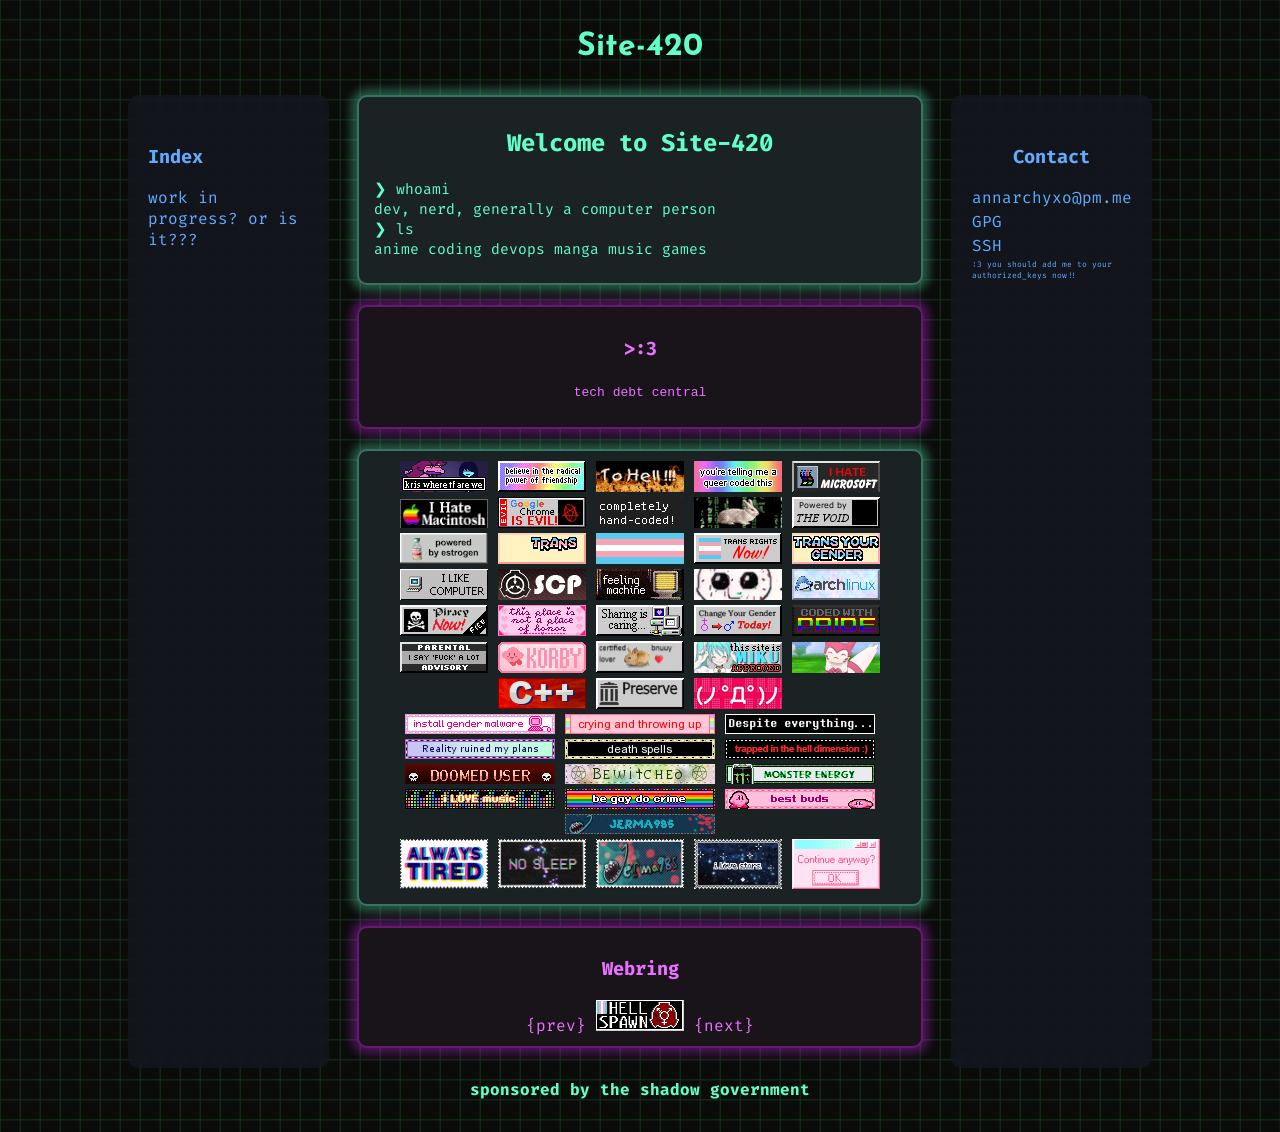
==== index.html @ 6fd1b64e "epically" ====
<!DOCTYPE html>
<html lang="en">

<head>
    <meta charset="UTF-8">
    <meta name="viewport" content="width=device-width, initial-scale=1.0">
    <title>Site-420</title>
    <link href="https://fonts.googleapis.com/css2?family=Fira+Code&display=swap" rel="stylesheet">
    <link rel="stylesheet" href="./assets/css/styles.css">
</head>

<body>
    <div class="container">
        <div class="top-bar">
            <h1>Site-420</h1>
        </div>
        <div class="content-wrapper">
            <div class="sidebar left-sidebar">
                <div class="container-sidebar">
                    <div class="container-navigation">
                        <h3>Index</h3>
                        <p>work in progress? or is it???</p>
                    </div>
                </div>
            </div>
            <div class="main-content">
                <div class="container-primary">
                    <h2>Welcome to Site-420</h2>
                    <div class="main-info">
                        <p>
                            ❯ whoami <br>
                            dev, nerd, generally a computer person <br>
                            ❯ ls <br>
                            anime coding devops manga music games
                        </p>
                    </div>
                </div>
                <div class="container-secondary">
                    <h3>>:3</h3>
                    <p><code>tech debt central</code></p>
                </div>
                <div class="container-primary">
                    <div>
                        <img src="./assets/img/susie.png" style="width: 88px" loading="lazy">
                        <img src="./assets/img/friend.png" style="width: 88px" loading="lazy">
                        <img src="./assets/img/tohell.png" style="width: 88px" loading="lazy">
                        <img src="./assets/img/queercode.png" style="width: 88px" loading="lazy">
                        <img src="./assets/img/hatewindowsbutton.jpg" style="width: 88px" loading="lazy">
                        <img src="./assets/img/hateapplebutton.jpg" style="width: 88px" loading="lazy">
                        <img src="./assets/img/evilchrome.gif" style="width: 88px" loading="lazy">
                        <img src="./assets/img/handcoded.gif" style="width: 88" loading="lazy">
                        <img src="./assets/img/bnnuycode.gif" style="width: 88" loading="lazy">
                        <img src="./assets/img/poweredbythevoid.png" style="width: 88" loading="lazy">
                        <img src="./assets/img/estropower.gif" style="width: 88" loading="lazy">
                        <img src="./assets/img/transbounce.gif" style="width: 88" loading="lazy">
                        <img src="./assets/img/transgengar.png" style="width: 88" loading="lazy">
                        <img src="./assets/img/transrights.png" style="width: 88" loading="lazy">
                        <img src="./assets/img/transssyourrrgenderrrr.gif" style="width: 88" loading="lazy">
                        <img src="./assets/img/ilikecomputer.png" style="width: 88" loading="lazy">
                        <img src="./assets/img/scp.gif" style="width: 88" loading="lazy">
                        <img src="./assets/img/feelingmachine.gif" style="width: 88" loading="lazy">
                        <img src="./assets/img/yippee.gif" style="width: 88" loading="lazy">
                        <img src="./assets/img/archlinux.gif" style="width: 88" loading="lazy">
                        <img src="./assets/img/a111.gif" style="width: 88" loading="lazy">
                        <img src="./assets/img/placeofhonor.gif" style="width: 88" loading="lazy">
                        <img src="./assets/img/seedthytorrents.gif" style="width: 88" loading="lazy">
                        <img src="./assets/img/changegender.gif" style="width: 88" loading="lazy">
                        <img src="./assets/img/codedwithpride.gif" style="width: 88" loading="lazy">
                        <img src="./assets/img/parentaladvisory.png" style="width: 88" loading="lazy">
                        <img src="./assets/img/korby.gif" style="width: 88" loading="lazy">
                        <img src="./assets/img/bnuylover.webp" style="width: 88" loading="lazy">
                        <img src="./assets/img/mikuapproved.png" style="width: 88" loading="lazy">
                        <img src="./assets/img/kyaah.gif" style="width: 88" loading="lazy">
                        <img src="./assets/img/powered-cpp.gif" style="width: 88" loading="lazy">
                        <img src="./assets/img/preserve.gif" style="width: 88" loading="lazy">
                        <img src="./assets/img/wow_wow.gif" style="width: 88" loading="lazy">
                    </div>
                    <div>
                        <img src="./assets/img/gender.gif" style="width: 150px" loading="lazy">
                        <img src="./assets/img/cryingthrowingup.gif" style="width: 150px" loading="lazy">
                        <img src="./assets/img/despiteeverything.gif" style="width: 150px" loading="lazy">
                        <img src="./assets/img/reality.gif" style="width: 150px" loading="lazy">
                        <img src="./assets/img/death_spells.gif" style="width: 150px" loading="lazy">
                        <img src="./assets/img/hell_dimension.gif" style="width: 150px" loading="lazy">
                        <img src="./assets/img/doom.gif" style="width: 150px" loading="lazy">
                        <img src="./assets/img/bewitched.gif" style="width: 150px" loading="lazy">
                        <img src="./assets/img/monster.gif" style="width: 150px" loading="lazy">
                        <img src="./assets/img/ilovethemusic.gif" style="width: 88" loading="lazy">
                        <img src="./assets/img/be_gay_do_crime.gif" style="width: 88" loading="lazy">
                        <img src="./assets/img/0146-kirbydance.gif" style="width: 88" loading="lazy">
                        <img src="./assets/img/jerma.gif" style="width: 88" loading="lazy">
                    </div>
                    <div>
                        <img src="./assets/img/always_tired.gif" style="width: 88px" loading="lazy">
                        <img src="./assets/img/nosleep.gif" style="width: 88px" loading="lazy">
                        <img src="./assets/img/jerm.png" style="width: 88px" loading="lazy">
                        <img src="./assets/img/stars.gif" style="width: 88px" loading="lazy">
                        <img src="./assets/img/continue_anyway_by_kicked_in_teeth-dbvqsb1.png" style="width: 88px"
                            loading="lazy">
                    </div>
                </div>
                <div class="container-secondary">
                    <h3>Webring</h3>

                    <a href="https://anarchywebring.netlify.app/annarchy/previous" target="_blank"
                        rel="noopener noreferrer" class="purple-link">{prev}
                    </a>
                    <a href="https://anarchywebring.netlify.app" target="_blank" rel="noopener noreferrer"
                        class="purple-link"><img src="./assets/img/hellspawn.png" style="width: 88" loading="lazy">
                    </a>
                    <a href="https://anarchywebring.netlify.app/annarchy/next" target="_blank" rel="noopener noreferrer"
                        class="purple-link">{next}
                    </a>
                </div>
            </div>
            <div class="sidebar right-sidebar">
                <div class="container-sidebar">
                    <div class="container-contact">
                        <h3>Contact</h3>
                        <ul class="contact-list">
                            <li>annarchyxo@pm.me</li>
                            <li><a href="./assets/based/gpg_pub.txt" download="gpg.txt" class="blue-link">GPG</a></li>
                            <li><a href="./assets/based/ssh_pub.txt" download="ssh.txt" class="blue-link">SSH</a>
                            </li>
                            <li class="smol">:3 you should add me to your authorized_keys now!!</li>
                        </ul>
                    </div>
                </div>
            </div>
        </div>
        <div class="bottom-bar">
            <h4>sponsored by the shadow government</h4>
        </div>
    </div>
</body>

</html>
---- assets/css/styles.css ----
@import url("https://fonts.googleapis.com/css2?family=Josefin+Sans:wght@700&display=swap");
@import url("https://fonts.googleapis.com/css2?family=Roboto&display=swap");

:root {
	--primary: #63ffc9;
	--secondary: #ea71ff;
	--background: #0d0d0d;
	--sidebar-bg: rgba(26, 26, 44, 0.5);
	--sidebar-text-color: #63aaff;
	--sidebar-color: #63aaff;
	--sidebar-border: #63aaff;
	--sidebar-container-bg: #63aaff;
	--container-bg: #1b2223;
	--container-secondary-bg: #19131a;
	--container-border: #63ffc960;
	--container-secondary-border: #de27ff60;
	--container-shadow: #63ffc950;
	--container-secondary-shadow: #de27ff50;
	--text-color: #63ffc9;
	--text-secondary-color: #ea71ff;
	--sidebar-card-bg: #1a1a2a;
	--sidebar-card-border: #444466;
	--sidebar-card-shadow: #333355;
	--sidebar-card-text: #1a1a2a;
	--sidebar-card-header-bg: #0b3d50;
	--sidebar-card-header-text: #dae2df;
	--code-block-bg: #1a1a2a;
	--code-block-border: #0d0d2a;
}

h1 {
	font-family: "Josefin Sans", "Nanum Gothic", Arial, sans-serif;
}

body {
	font-family: "Fira Code", monospace;
	background-color: var(--background);
	color: var(--text-color);
	display: flex;
	justify-content: center;
	align-items: center;
	height: 100vh;
	margin: 0;
	background-image: url("data:image/svg+xml,%3Csvg xmlns='http://www.w3.org/2000/svg' height='100%25' width='100%25'%3E%3Cdefs%3E%3Cpattern id='doodad' width='20' height='20' viewBox='0 0 40 40' patternUnits='userSpaceOnUse' patternTransform='rotate(90)'%3E%3Crect width='100%25' height='100%25' fill='rgba(9, 11, 9,0.8)'/%3E%3Cpath d='M0 40h-10v-60h60L40 0L39 1h-38v38z' fill='rgba(26, 32, 44,1)'/%3E%3Cpath d='M40 0v10h60v60L0 40L1 39h38v-38z' fill='rgba(26, 97, 26,0.69)'/%3E%3Cpath d='M40 0v10h60v60L0 40L0 40h40v-40z' fill='rgba(26, 32, 44,1)'/%3E%3Cpath d='M0 40h-10v-60h60L40 0L40 0h-40v40z' fill='rgba(26, 97, 26,0.69)'/%3E%3C/pattern%3E%3C/defs%3E%3Crect fill='url(%23doodad)' height='200%25' width='200%25'/%3E%3C/svg%3E ");
	background-size: 2000% 2000%;
	animation: moveBackground 1900s linear infinite;
}

@keyframes moveBackground {
	0% {
		background-position: 0 0;
	}
	100% {
		background-position: 100% 100%;
	}
}

.container {
	display: flex;
	flex-direction: column;
	width: 100%;
	height: 100%;
}

.top-bar,
.bottom-bar {
	color: var(--primary);
	text-align: center;
	padding: 10px;
}

.content-wrapper {
	display: flex;
	flex: 1;
	align-items: flex-start;
	justify-content: center;
	gap: 40px;
	padding: 0 10%;
}

.contact-list {
	list-style-type: none;
	text-align: left;
	display: flex;
	flex-direction: column;
	align-items: left;
	padding: 0px;
	margin: 0px;
	width: min-content;
	font-size: 12pt;
}

.contact-list li {
	width: auto;
	margin-bottom: 3px;
}

.sidebar {
	flex: 1;
	display: flex;
	flex-direction: column;
	justify-content: flex-start;
	align-items: center;
	padding: 10px;
	background-color: var(--sidebar-bg);
	backdrop-filter: blur(6px);
	border-radius: 10px;
	height: 100%;
}

.main-info {
	font-size: 11pt;
	text-align: left;
	margin: 5px;
}

.main-content {
	flex: 3;
	display: flex;
	flex-direction: column;
	align-items: center;
	justify-content: flex-start;
	min-width: 400px;
	max-width: 550px;
	gap: 20px;
	width: 75%;
}

.container-main {
	margin: 15px auto;
}

.container-navigation {
	text-align: left;
}

.container-primary,
.container-secondary {
	background-color: var(--container-bg);
	border: 2px solid var(--container-border);
	padding: 10px 10px;
	width: 100%;
	border-radius: 10px;
	box-shadow: 0 0 10px 6px var(--container-shadow);
	max-width: 800px;
	text-align: center;
}
.container-sidebar {
	padding: 10px 10px;
	margin: 10px auto;
	border-radius: 10px;
	min-width: 100px;
	max-width: 200px;
	text-align: center;
}
.badge-container {
	display: flex;
	flex-wrap: wrap;
	justify-content: center;
}
.badge-container > * {
	display: flex;
	flex-wrap: wrap;
	justify-content: center;
}
.sidebar {
	max-width: 200px;
}

.container-secondary {
	background-color: var(--container-secondary-bg);
	border: 2px solid var(--container-secondary-border);
	box-shadow: 0 0 10px 6px var(--container-secondary-shadow);
}

.container-secondary > * {
	color: var(--text-secondary-color);
}

.sidebar .container-sidebar {
	/* background-color: var(--sidebar-card-bg);
    border: 2px solid var(--sidebar-card-border);
    box-shadow: 0 0 20px 6px var(--sidebar-card-shadow); */
	/* color: var(--sidebar-card-text); */
	margin-left: auto;
	margin-right: auto;
}

/* .sidebar .container-sidebar > * { */
/* color: var(--sidebar-card-header-text);
    padding: 10px;
    border-radius: 10px 10px 0 0; */
/* } */

.smol {
	font-size: 6pt;
}
h1 {
	color: var(--primary);
}

h2 {
	color: var(--primary);
}

.color-dark {
	background-color: var(--code-block-bg);
}

.code-block {
	background-color: var(--sidebar-card-bg);
	border: 2px solid var(--sidebar-card-border);
}

.code-key {
	font-size: 5pt;
	line-height: 1em;
	display: inline-block;
}

.code-art {
	font-size: 10pt;
	line-height: 1em;
	display: inline-block;
}

.container-contact {
	display: flex;
	flex-direction: column;
	align-items: center;
}

.container-contact > * {
	color: var(--sidebar-text-color);
}
.container-sidebar > * {
	color: var(--sidebar-text-color);
}

.blue-link {
	color: var(--sidebar-text-color);
	text-decoration: none;
}

.blue-link:hover {
	text-decoration: underline;
}

.purple-link {
	color: var(--secondary);
	text-decoration: none;
}

.purple-link:hover {
	text-decoration: underline;
}

@media (min-width: 768px) {
	.content-wrapper {
		display: flex;
		flex: 1;
		align-items: flex-start;
		padding: 0 3%;
	}

	.main-content {
		flex: 3;
		width: 80%;
	}

	.sidebar {
		flex: 1;
		align-items: flex-start;
	}
}

@media (min-width: 1024px) {
	.container-sidebar {
		min-width: 150px;
		max-width: 200px;
	}
	.content-wrapper {
		padding: 0 10%;
	}
}
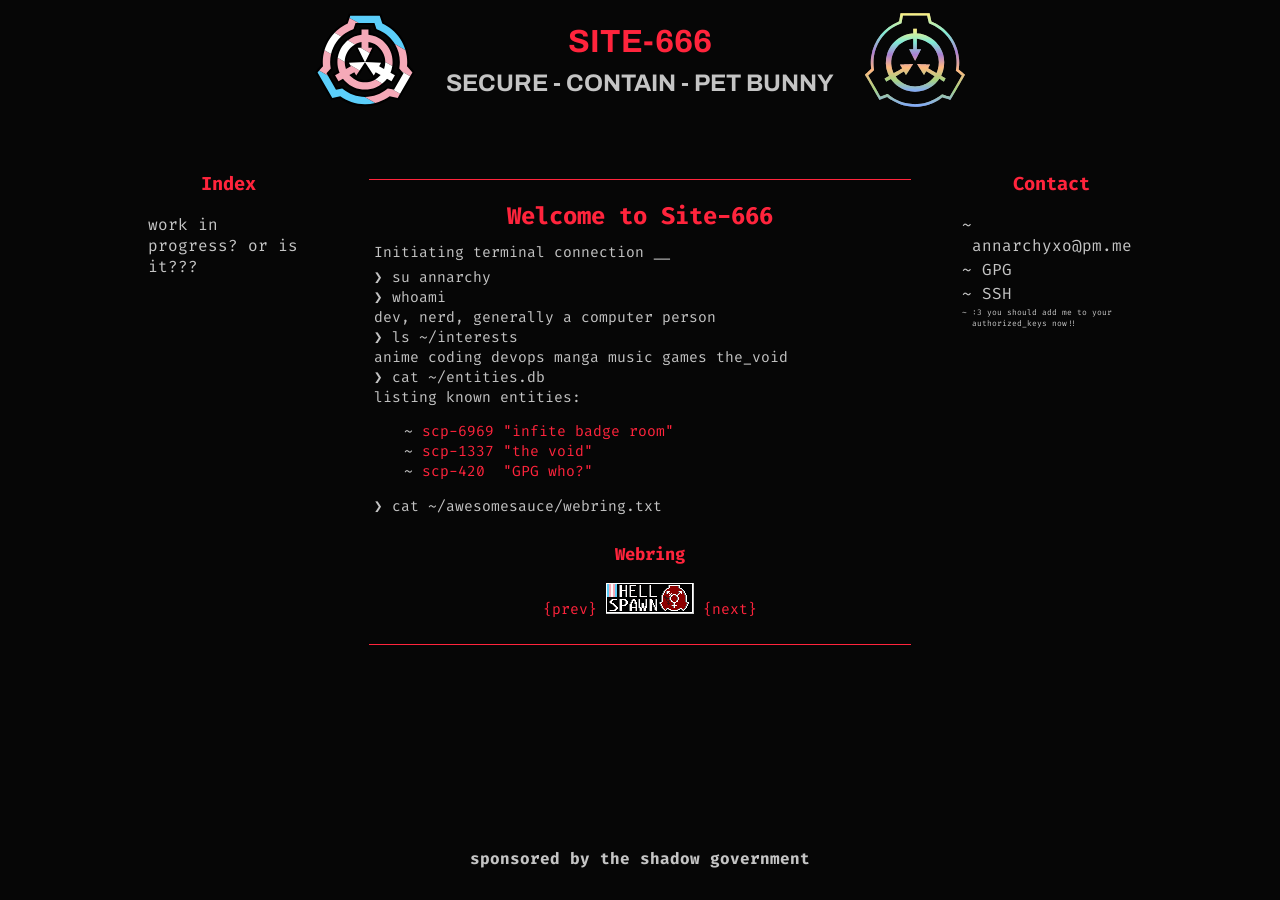
==== commit a866f37f: "yeag" ====
--- a/index.html
+++ b/index.html
@@ -4,7 +4,7 @@
 <head>
     <meta charset="UTF-8">
     <meta name="viewport" content="width=device-width, initial-scale=1.0">
-    <title>Site-420</title>
+    <title>Site-666</title>
     <link href="https://fonts.googleapis.com/css2?family=Fira+Code&display=swap" rel="stylesheet">
     <link rel="stylesheet" href="./assets/css/styles.css">
 </head>
@@ -12,7 +12,13 @@
 <body>
     <div class="container">
         <div class="top-bar">
-            <h1>Site-420</h1>
+            <img src="./assets/img/tg_logo_blk.svg" class="foundation-logo" loading="lazy">
+
+            <div class="foundation-intro">
+                <h1>Site-666</h1>
+                <h2>SECURE - CONTAIN - PET BUNNY</h2>
+            </div>
+            <img src="./assets/img/rainbow_logo.svg" class="foundation-logo" loading="lazy">
         </div>
         <div class="content-wrapper">
             <div class="sidebar left-sidebar">
@@ -24,93 +30,50 @@
                 </div>
             </div>
             <div class="main-content">
+                <hr>
                 <div class="container-primary">
-                    <h2>Welcome to Site-420</h2>
+                    <hr>
+                    <h2>Welcome to Site-666
+                    </h2>
                     <div class="main-info">
+                        <div class="intro">
+                            <p>Initiating terminal connection</p>
+                            <p class="blink">&nbsp__</p>
+                        </div>
                         <p>
+                            ❯ su annarchy <br>
                             ❯ whoami <br>
                             dev, nerd, generally a computer person <br>
-                            ❯ ls <br>
-                            anime coding devops manga music games
+                            ❯ ls ~/interests<br>
+                            anime coding devops manga music games the_void <br>
+                            ❯ cat ~/entities.db<br>
+                            listing known entities: <br>
+                        <ul>
+                            <li><a href="./sites/6969.html" rel="noopener noreferrer" class="colored-link">scp-6969
+                                    "infite badge room"</a></li>
+                            <li><a href="./sites/1337.html" rel="noopener noreferrer" class="colored-link">scp-1337 "the
+                                    void"</a></li>
+                            <li><a href="./sites/420.html" rel="noopener noreferrer" class="colored-link">scp-420
+                                    &nbsp"GPG who?"</a></li>
+                        </ul>
+                        ❯ cat ~/awesomesauce/webring.txt <br>
+                        <div class="container-secondary">
+                            <h3>Webring</h3>
+
+                            <a href="https://anarchywebring.netlify.app/annarchy/previous" target="_blank"
+                                rel="noopener noreferrer" class="colored-link">{prev}
+                            </a>
+                            <a href="https://anarchywebring.netlify.app" target="_blank" rel="noopener noreferrer"
+                                class="colored-link"><img src="./assets/img/hellspawn.png" style="width: 88"
+                                    loading="lazy">
+                            </a>
+                            <a href="https://anarchywebring.netlify.app/annarchy/next" target="_blank"
+                                rel="noopener noreferrer" class="colored-link">{next}
+                            </a>
+                        </div>
                         </p>
                     </div>
-                </div>
-                <div class="container-secondary">
-                    <h3>>:3</h3>
-                    <p><code>tech debt central</code></p>
-                </div>
-                <div class="container-primary">
-                    <div>
-                        <img src="./assets/img/susie.png" style="width: 88px" loading="lazy">
-                        <img src="./assets/img/friend.png" style="width: 88px" loading="lazy">
-                        <img src="./assets/img/tohell.png" style="width: 88px" loading="lazy">
-                        <img src="./assets/img/queercode.png" style="width: 88px" loading="lazy">
-                        <img src="./assets/img/hatewindowsbutton.jpg" style="width: 88px" loading="lazy">
-                        <img src="./assets/img/hateapplebutton.jpg" style="width: 88px" loading="lazy">
-                        <img src="./assets/img/evilchrome.gif" style="width: 88px" loading="lazy">
-                        <img src="./assets/img/handcoded.gif" style="width: 88" loading="lazy">
-                        <img src="./assets/img/bnnuycode.gif" style="width: 88" loading="lazy">
-                        <img src="./assets/img/poweredbythevoid.png" style="width: 88" loading="lazy">
-                        <img src="./assets/img/estropower.gif" style="width: 88" loading="lazy">
-                        <img src="./assets/img/transbounce.gif" style="width: 88" loading="lazy">
-                        <img src="./assets/img/transgengar.png" style="width: 88" loading="lazy">
-                        <img src="./assets/img/transrights.png" style="width: 88" loading="lazy">
-                        <img src="./assets/img/transssyourrrgenderrrr.gif" style="width: 88" loading="lazy">
-                        <img src="./assets/img/ilikecomputer.png" style="width: 88" loading="lazy">
-                        <img src="./assets/img/scp.gif" style="width: 88" loading="lazy">
-                        <img src="./assets/img/feelingmachine.gif" style="width: 88" loading="lazy">
-                        <img src="./assets/img/yippee.gif" style="width: 88" loading="lazy">
-                        <img src="./assets/img/archlinux.gif" style="width: 88" loading="lazy">
-                        <img src="./assets/img/a111.gif" style="width: 88" loading="lazy">
-                        <img src="./assets/img/placeofhonor.gif" style="width: 88" loading="lazy">
-                        <img src="./assets/img/seedthytorrents.gif" style="width: 88" loading="lazy">
-                        <img src="./assets/img/changegender.gif" style="width: 88" loading="lazy">
-                        <img src="./assets/img/codedwithpride.gif" style="width: 88" loading="lazy">
-                        <img src="./assets/img/parentaladvisory.png" style="width: 88" loading="lazy">
-                        <img src="./assets/img/korby.gif" style="width: 88" loading="lazy">
-                        <img src="./assets/img/bnuylover.webp" style="width: 88" loading="lazy">
-                        <img src="./assets/img/mikuapproved.png" style="width: 88" loading="lazy">
-                        <img src="./assets/img/kyaah.gif" style="width: 88" loading="lazy">
-                        <img src="./assets/img/powered-cpp.gif" style="width: 88" loading="lazy">
-                        <img src="./assets/img/preserve.gif" style="width: 88" loading="lazy">
-                        <img src="./assets/img/wow_wow.gif" style="width: 88" loading="lazy">
-                    </div>
-                    <div>
-                        <img src="./assets/img/gender.gif" style="width: 150px" loading="lazy">
-                        <img src="./assets/img/cryingthrowingup.gif" style="width: 150px" loading="lazy">
-                        <img src="./assets/img/despiteeverything.gif" style="width: 150px" loading="lazy">
-                        <img src="./assets/img/reality.gif" style="width: 150px" loading="lazy">
-                        <img src="./assets/img/death_spells.gif" style="width: 150px" loading="lazy">
-                        <img src="./assets/img/hell_dimension.gif" style="width: 150px" loading="lazy">
-                        <img src="./assets/img/doom.gif" style="width: 150px" loading="lazy">
-                        <img src="./assets/img/bewitched.gif" style="width: 150px" loading="lazy">
-                        <img src="./assets/img/monster.gif" style="width: 150px" loading="lazy">
-                        <img src="./assets/img/ilovethemusic.gif" style="width: 88" loading="lazy">
-                        <img src="./assets/img/be_gay_do_crime.gif" style="width: 88" loading="lazy">
-                        <img src="./assets/img/0146-kirbydance.gif" style="width: 88" loading="lazy">
-                        <img src="./assets/img/jerma.gif" style="width: 88" loading="lazy">
-                    </div>
-                    <div>
-                        <img src="./assets/img/always_tired.gif" style="width: 88px" loading="lazy">
-                        <img src="./assets/img/nosleep.gif" style="width: 88px" loading="lazy">
-                        <img src="./assets/img/jerm.png" style="width: 88px" loading="lazy">
-                        <img src="./assets/img/stars.gif" style="width: 88px" loading="lazy">
-                        <img src="./assets/img/continue_anyway_by_kicked_in_teeth-dbvqsb1.png" style="width: 88px"
-                            loading="lazy">
-                    </div>
-                </div>
-                <div class="container-secondary">
-                    <h3>Webring</h3>
-
-                    <a href="https://anarchywebring.netlify.app/annarchy/previous" target="_blank"
-                        rel="noopener noreferrer" class="purple-link">{prev}
-                    </a>
-                    <a href="https://anarchywebring.netlify.app" target="_blank" rel="noopener noreferrer"
-                        class="purple-link"><img src="./assets/img/hellspawn.png" style="width: 88" loading="lazy">
-                    </a>
-                    <a href="https://anarchywebring.netlify.app/annarchy/next" target="_blank" rel="noopener noreferrer"
-                        class="purple-link">{next}
-                    </a>
+                    <hr>
                 </div>
             </div>
             <div class="sidebar right-sidebar">
@@ -119,8 +82,8 @@
                         <h3>Contact</h3>
                         <ul class="contact-list">
                             <li>annarchyxo@pm.me</li>
-                            <li><a href="./assets/based/gpg_pub.txt" download="gpg.txt" class="blue-link">GPG</a></li>
-                            <li><a href="./assets/based/ssh_pub.txt" download="ssh.txt" class="blue-link">SSH</a>
+                            <li><a href="./assets/based/gpg_pub.txt" download="gpg.txt" class="normal-link">GPG</a></li>
+                            <li><a href="./assets/based/ssh_pub.txt" download="ssh.txt" class="normal-link">SSH</a>
                             </li>
                             <li class="smol">:3 you should add me to your authorized_keys now!!</li>
                         </ul>
--- a/assets/css/styles.css
+++ b/assets/css/styles.css
@@ -1,49 +1,102 @@
 @import url("https://fonts.googleapis.com/css2?family=Josefin+Sans:wght@700&display=swap");
 @import url("https://fonts.googleapis.com/css2?family=Roboto&display=swap");
+@import url("https://fonts.googleapis.com/css2?family=Archivo:wght@900&family=IBM+Plex+Sans:ital,wght@0,400;0,500;0,700;1,400;1,500;1,700&family=Source+Code+Pro:wght@500&display=swap");
 
 :root {
-	--primary: #63ffc9;
-	--secondary: #ea71ff;
-	--background: #0d0d0d;
-	--sidebar-bg: rgba(26, 26, 44, 0.5);
-	--sidebar-text-color: #63aaff;
-	--sidebar-color: #63aaff;
-	--sidebar-border: #63aaff;
-	--sidebar-container-bg: #63aaff;
-	--container-bg: #1b2223;
-	--container-secondary-bg: #19131a;
-	--container-border: #63ffc960;
-	--container-secondary-border: #de27ff60;
-	--container-shadow: #63ffc950;
-	--container-secondary-shadow: #de27ff50;
-	--text-color: #63ffc9;
-	--text-secondary-color: #ea71ff;
-	--sidebar-card-bg: #1a1a2a;
-	--sidebar-card-border: #444466;
-	--sidebar-card-shadow: #333355;
-	--sidebar-card-text: #1a1a2a;
-	--sidebar-card-header-bg: #0b3d50;
-	--sidebar-card-header-text: #dae2df;
-	--code-block-bg: #1a1a2a;
-	--code-block-border: #0d0d2a;
-}
-
-h1 {
-	font-family: "Josefin Sans", "Nanum Gothic", Arial, sans-serif;
+	--title-font: "Archivo", sans-serif;
+	--body-font: "IBM Plex Sans", sans-serif;
+	--code-font: "Fira Code", monospace;
+
+	--accent-color: var(--deep-crimson);
+	--text-color: var(--silver-lining);
+	--background-color: var(--pitch-black);
+
+	/* These are the other colors beyond the accented ones. All of the themes uses these values. */
+	--pitch-black: rgb(6, 6, 6);
+	--dark-midnight: rgb(26, 26, 26);
+	--silver-lining: rgb(196, 196, 196);
+
+	/* These are the seven other values for the accents. Users can also simply just change the "--accent-color" variable to use any colors they want. */
+	--deep-crimson: rgb(255, 36, 60);
+	--mutant-green: rgb(0, 209, 66);
+	--skylight-blue: rgb(0, 184, 240);
+	--neon-orange: rgb(255, 142, 20);
+	--lipstick-pink: rgb(225, 101, 236);
+	--lavender-violet: rgb(144, 79, 247);
+	--seafoam-teal: rgb(54, 227, 184);
+}
+
+.index {
+	font-family: var(--title-font);
+	font-family: var(--accent-color);
+	letter-spacing: .016em;
+	text-indent: .25rem;
+	text-transform: uppercase;
+	cursor: default;
+	margin: 0;
+	line-height: 1.15;
+}
+
+@keyframes blink {
+	50% {
+		opacity: 0;
+	}
+}
+.blink {
+	animation: blink 1.5s linear infinite;
+}
+
+.foundation-intro > h2 {
+	color: var(--text-color);
+}
+.foundation-intro {
+	padding-left: 5px;
+	padding-right: 5px;
+}
+.foundation-intro > * {
+	cursor: default;
+	text-transform: uppercase;
+	font-family: var(--title-font);
+	color: var(--accent-color);
+	line-height: 0.7;
+}
+
+hr {
+	height: 0.0925rem;
+	border-top: 0.0625rem solid var(--accent-color);
+	background-color: var(--accent-color);
+	border: 0;
+	margin: 1ex 0;
+	padding: 0;
+}
+
+h1,
+h2,
+h3 {
+	color: var(--accent-color);
 }
 
 body {
-	font-family: "Fira Code", monospace;
-	background-color: var(--background);
+	font-family: var(--code-font);
+	background-color: var(--background-color);
+
 	color: var(--text-color);
 	display: flex;
 	justify-content: center;
 	align-items: center;
 	height: 100vh;
 	margin: 0;
-	background-image: url("data:image/svg+xml,%3Csvg xmlns='http://www.w3.org/2000/svg' height='100%25' width='100%25'%3E%3Cdefs%3E%3Cpattern id='doodad' width='20' height='20' viewBox='0 0 40 40' patternUnits='userSpaceOnUse' patternTransform='rotate(90)'%3E%3Crect width='100%25' height='100%25' fill='rgba(9, 11, 9,0.8)'/%3E%3Cpath d='M0 40h-10v-60h60L40 0L39 1h-38v38z' fill='rgba(26, 32, 44,1)'/%3E%3Cpath d='M40 0v10h60v60L0 40L1 39h38v-38z' fill='rgba(26, 97, 26,0.69)'/%3E%3Cpath d='M40 0v10h60v60L0 40L0 40h40v-40z' fill='rgba(26, 32, 44,1)'/%3E%3Cpath d='M0 40h-10v-60h60L40 0L40 0h-40v40z' fill='rgba(26, 97, 26,0.69)'/%3E%3C/pattern%3E%3C/defs%3E%3Crect fill='url(%23doodad)' height='200%25' width='200%25'/%3E%3C/svg%3E ");
-	background-size: 2000% 2000%;
+	background-size: 500%;
 	animation: moveBackground 1900s linear infinite;
+}
+
+ul {
+	list-style-type: none;
+}
+
+li:before {
+	content: "~ ";
+	margin: 0 0 0 -10px;
 }
 
 @keyframes moveBackground {
@@ -61,10 +114,45 @@
 	width: 100%;
 	height: 100%;
 }
+.foundation-intro {
+	min-width: 400px;
+	max-width: 550px;
+}
+.foundation-logo {
+	size: 200px;
+	height: 100px;
+	width: 100px;
+	padding-left: 20px;
+	padding-right: 20px;
+}
+.foundation-logo-filler {
+	size: 200px;
+	height: 100px;
+	width: 100px;
+}
+.top-bar {
+	display: flex;
+	flex-direction: row;
+	align-self: center;
+	justify-content: center;
+}
+
+.intro {
+	display: flex;
+	flex-direction: row;
+	align-items: start;
+	justify-content: start;
+	margin-bottom: 0px;
+	padding-bottom: 0px;
+	line-height: 0px;
+}
+.intro > * {
+	margin: 0px;
+	padding: 0px;
+}
 
 .top-bar,
 .bottom-bar {
-	color: var(--primary);
 	text-align: center;
 	padding: 10px;
 }
@@ -102,8 +190,6 @@
 	justify-content: flex-start;
 	align-items: center;
 	padding: 10px;
-	background-color: var(--sidebar-bg);
-	backdrop-filter: blur(6px);
 	border-radius: 10px;
 	height: 100%;
 }
@@ -128,6 +214,10 @@
 
 .container-main {
 	margin: 15px auto;
+}
+
+.container-navigation > h3 {
+	text-align: center;
 }
 
 .container-navigation {
@@ -163,6 +253,14 @@
 	flex-wrap: wrap;
 	justify-content: center;
 }
+
+.button-88 {
+	width: 88px;
+}
+.button-150 {
+	width: 150px;
+}
+
 .sidebar {
 	max-width: 200px;
 }
@@ -171,10 +269,6 @@
 	background-color: var(--container-secondary-bg);
 	border: 2px solid var(--container-secondary-border);
 	box-shadow: 0 0 10px 6px var(--container-secondary-shadow);
-}
-
-.container-secondary > * {
-	color: var(--text-secondary-color);
 }
 
 .sidebar .container-sidebar {
@@ -195,14 +289,6 @@
 .smol {
 	font-size: 6pt;
 }
-h1 {
-	color: var(--primary);
-}
-
-h2 {
-	color: var(--primary);
-}
-
 .color-dark {
 	background-color: var(--code-block-bg);
 }
@@ -230,15 +316,12 @@
 	align-items: center;
 }
 
-.container-contact > * {
-	color: var(--sidebar-text-color);
-}
 .container-sidebar > * {
 	color: var(--sidebar-text-color);
 }
 
-.blue-link {
-	color: var(--sidebar-text-color);
+.normal-link {
+	color: var(--text-color);
 	text-decoration: none;
 }
 
@@ -246,12 +329,12 @@
 	text-decoration: underline;
 }
 
-.purple-link {
-	color: var(--secondary);
+.colored-link {
+	color: var(--accent-color);
 	text-decoration: none;
 }
 
-.purple-link:hover {
+.colored-link:hover {
 	text-decoration: underline;
 }
 
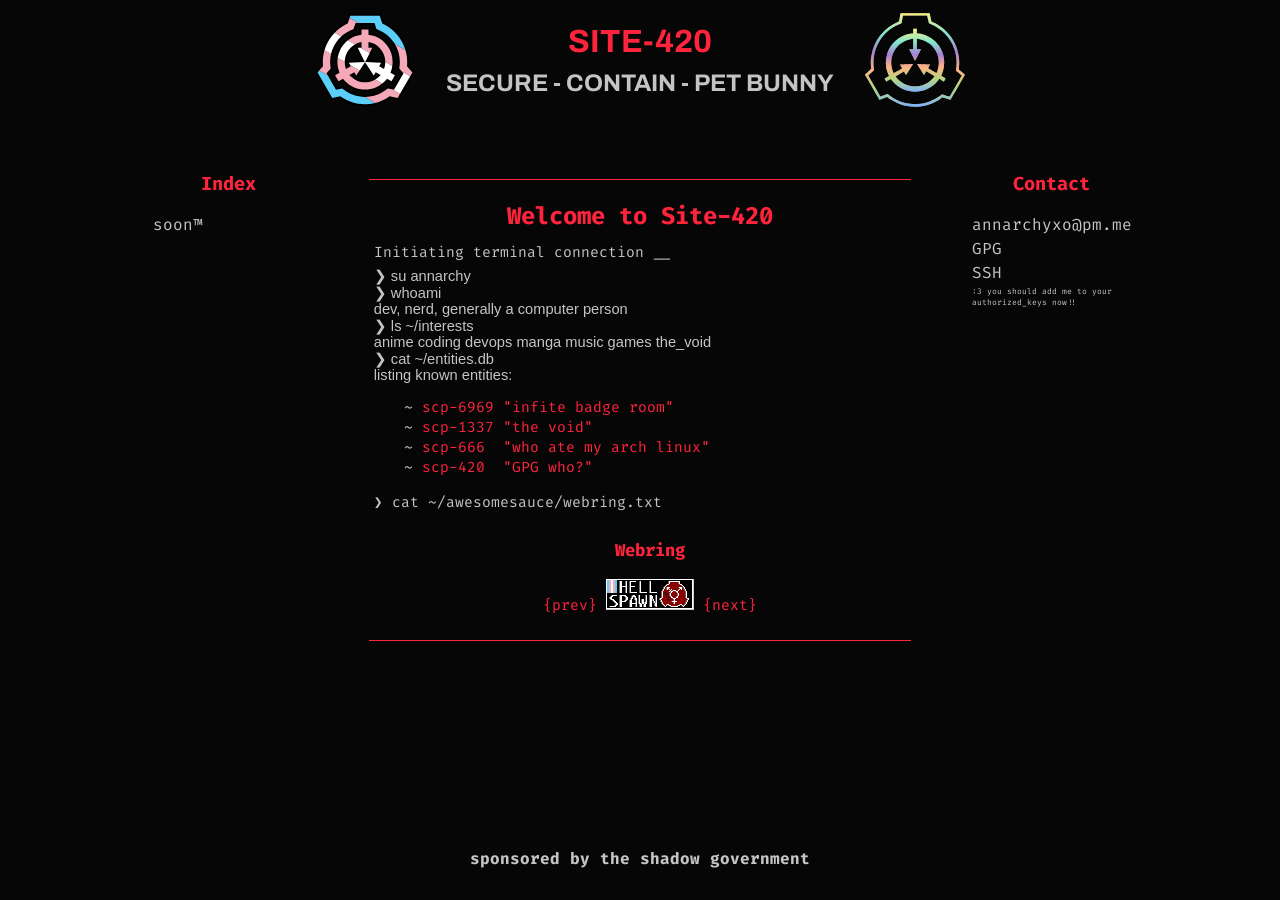
==== commit f23bcbd5: "foundation style" ====
--- a/index.html
+++ b/index.html
@@ -4,7 +4,7 @@
 <head>
     <meta charset="UTF-8">
     <meta name="viewport" content="width=device-width, initial-scale=1.0">
-    <title>Site-666</title>
+    <title>Site-420</title>
     <link href="https://fonts.googleapis.com/css2?family=Fira+Code&display=swap" rel="stylesheet">
     <link rel="stylesheet" href="./assets/css/styles.css">
 </head>
@@ -15,7 +15,7 @@
             <img src="./assets/img/tg_logo_blk.svg" class="foundation-logo" loading="lazy">
 
             <div class="foundation-intro">
-                <h1>Site-666</h1>
+                <h1>Site-420</h1>
                 <h2>SECURE - CONTAIN - PET BUNNY</h2>
             </div>
             <img src="./assets/img/rainbow_logo.svg" class="foundation-logo" loading="lazy">
@@ -25,7 +25,7 @@
                 <div class="container-sidebar">
                     <div class="container-navigation">
                         <h3>Index</h3>
-                        <p>work in progress? or is it???</p>
+                        <p>soon&trade;</p>
                     </div>
                 </div>
             </div>
@@ -33,7 +33,7 @@
                 <hr>
                 <div class="container-primary">
                     <hr>
-                    <h2>Welcome to Site-666
+                    <h2>Welcome to Site-420
                     </h2>
                     <div class="main-info">
                         <div class="intro">
@@ -48,11 +48,13 @@
                             anime coding devops manga music games the_void <br>
                             ❯ cat ~/entities.db<br>
                             listing known entities: <br>
-                        <ul>
+                        <ul class="entity-list">
                             <li><a href="./sites/6969.html" rel="noopener noreferrer" class="colored-link">scp-6969
                                     "infite badge room"</a></li>
                             <li><a href="./sites/1337.html" rel="noopener noreferrer" class="colored-link">scp-1337 "the
                                     void"</a></li>
+                            <li><a href="./sites/666.html" rel="noopener noreferrer" class="colored-link">scp-666
+                                    &nbsp"who ate my arch linux"</a></li>
                             <li><a href="./sites/420.html" rel="noopener noreferrer" class="colored-link">scp-420
                                     &nbsp"GPG who?"</a></li>
                         </ul>
--- a/assets/css/styles.css
+++ b/assets/css/styles.css
@@ -37,6 +37,14 @@
 	line-height: 1.15;
 }
 
+.main-info > p {
+	font-family: var(--body-font);
+}
+.main-info > p > span {
+	font-weight: bold;
+	color: var(--accent-color);
+}
+
 @keyframes blink {
 	50% {
 		opacity: 0;
@@ -94,7 +102,7 @@
 	list-style-type: none;
 }
 
-li:before {
+.entity-list li:before {
 	content: "~ ";
 	margin: 0 0 0 -10px;
 }
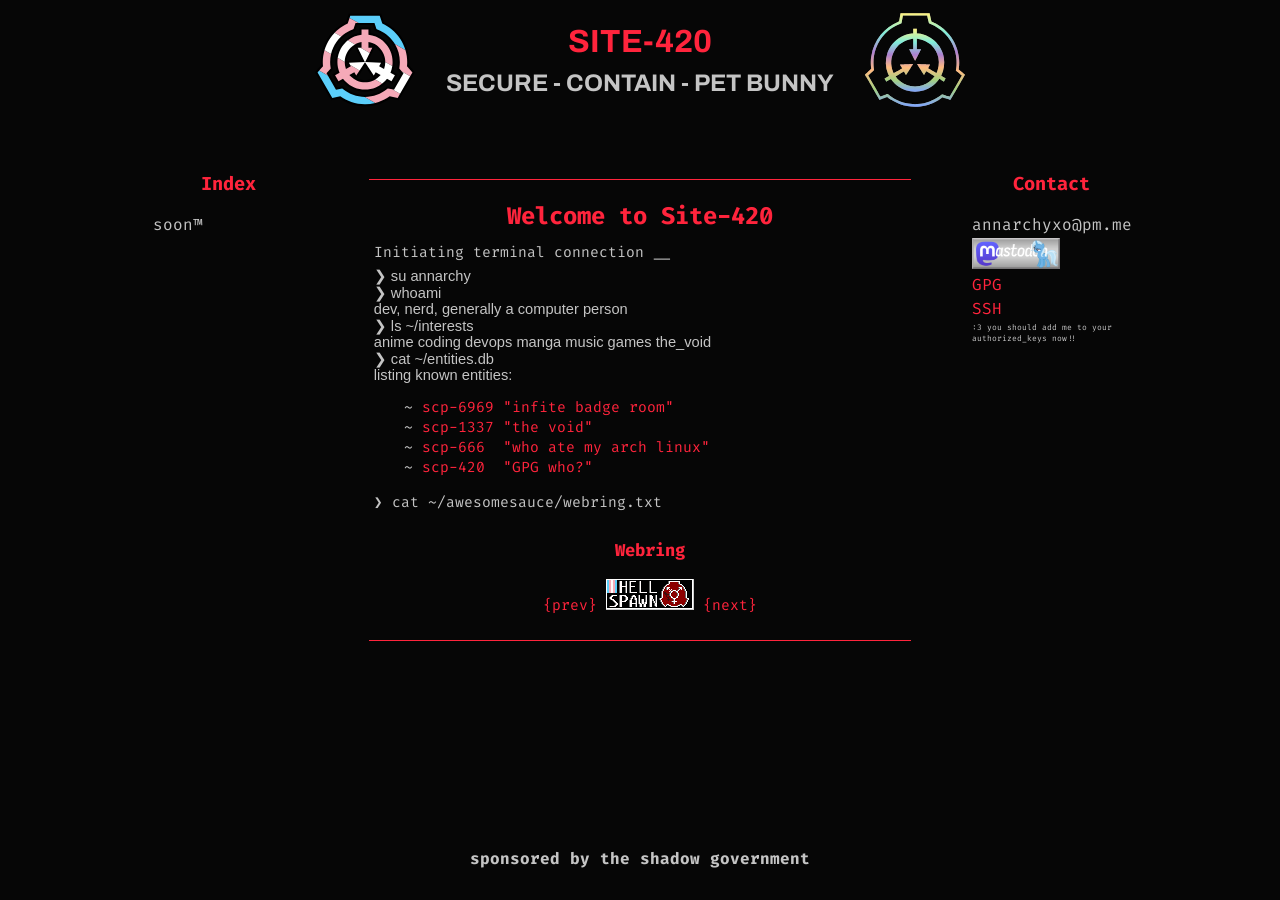
==== commit ff2916d0: "le pone" ====
--- a/index.html
+++ b/index.html
@@ -84,10 +84,15 @@
                         <h3>Contact</h3>
                         <ul class="contact-list">
                             <li>annarchyxo@pm.me</li>
+                            <a href="https://anarchywebring.netlify.app" target="_blank" rel="noopener noreferrer"
+                                class="colored-link"><img src="./assets/img/contact/mastodon_trixie.png"
+                                    class="button-88" loading="lazy">
+                            </a>
                             <li><a href="./assets/based/gpg_pub.txt" download="gpg.txt" class="normal-link">GPG</a></li>
                             <li><a href="./assets/based/ssh_pub.txt" download="ssh.txt" class="normal-link">SSH</a>
                             </li>
                             <li class="smol">:3 you should add me to your authorized_keys now!!</li>
+
                         </ul>
                     </div>
                 </div>
--- a/assets/css/styles.css
+++ b/assets/css/styles.css
@@ -45,6 +45,10 @@
 	color: var(--accent-color);
 }
 
+span {
+	color: var(--accent-color);
+}
+
 @keyframes blink {
 	50% {
 		opacity: 0;
@@ -189,6 +193,11 @@
 .contact-list li {
 	width: auto;
 	margin-bottom: 3px;
+}
+
+.contact-list li > a {
+	color: var(--accent-color);
+	text-decoration: none;
 }
 
 .sidebar {
@@ -333,7 +342,11 @@
 	text-decoration: none;
 }
 
-.blue-link:hover {
+.normal-link:hover {
+	text-decoration: underline;
+}
+
+.colored-link:hover {
 	text-decoration: underline;
 }
 
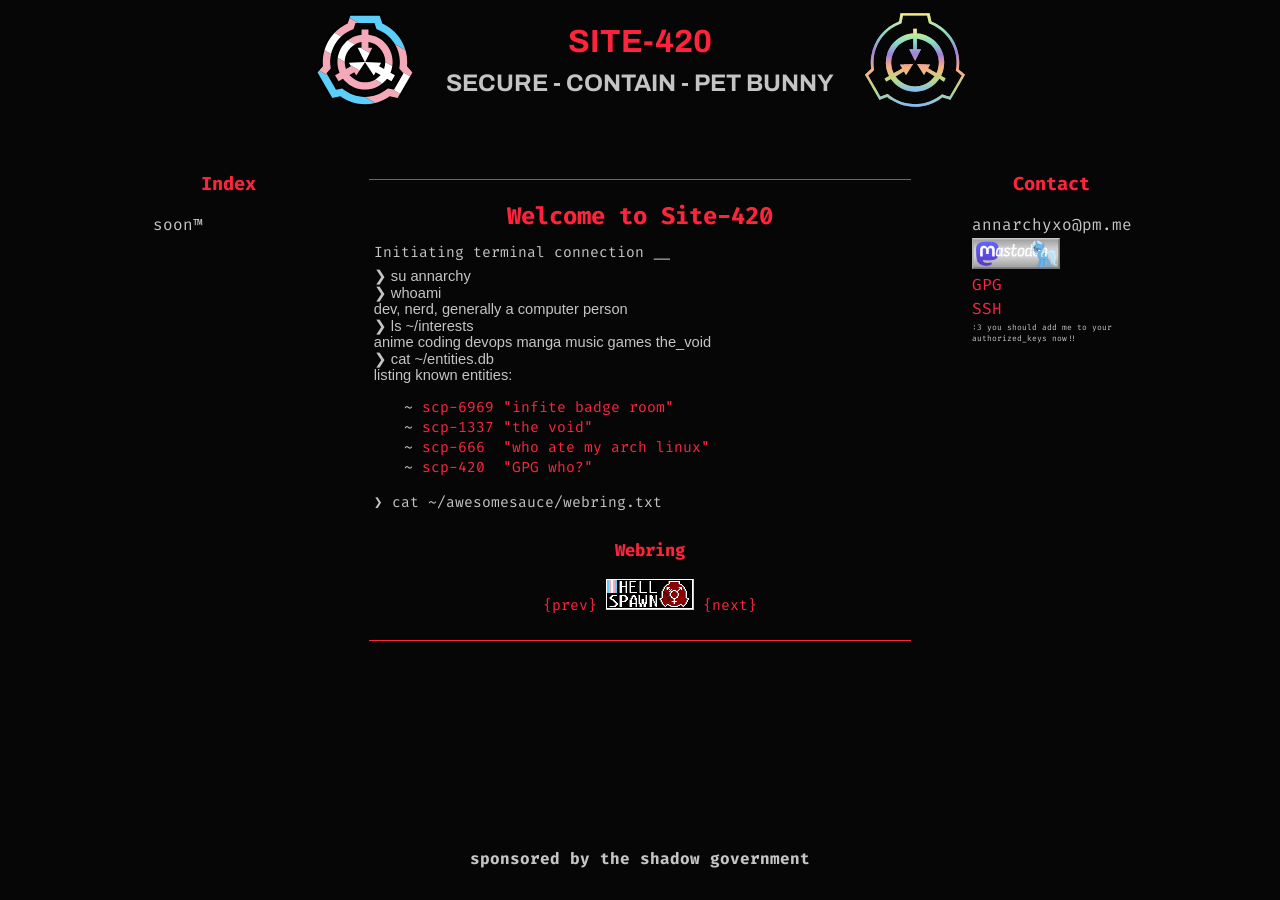
==== commit a6611674: "cleanup" ====
--- a/index.html
+++ b/index.html
@@ -84,7 +84,7 @@
                         <h3>Contact</h3>
                         <ul class="contact-list">
                             <li>annarchyxo@pm.me</li>
-                            <a href="https://anarchywebring.netlify.app" target="_blank" rel="noopener noreferrer"
+                            <a href="https://tech.lgbt/@annarchy" target="_blank" rel="noopener noreferrer"
                                 class="colored-link"><img src="./assets/img/contact/mastodon_trixie.png"
                                     class="button-88" loading="lazy">
                             </a>
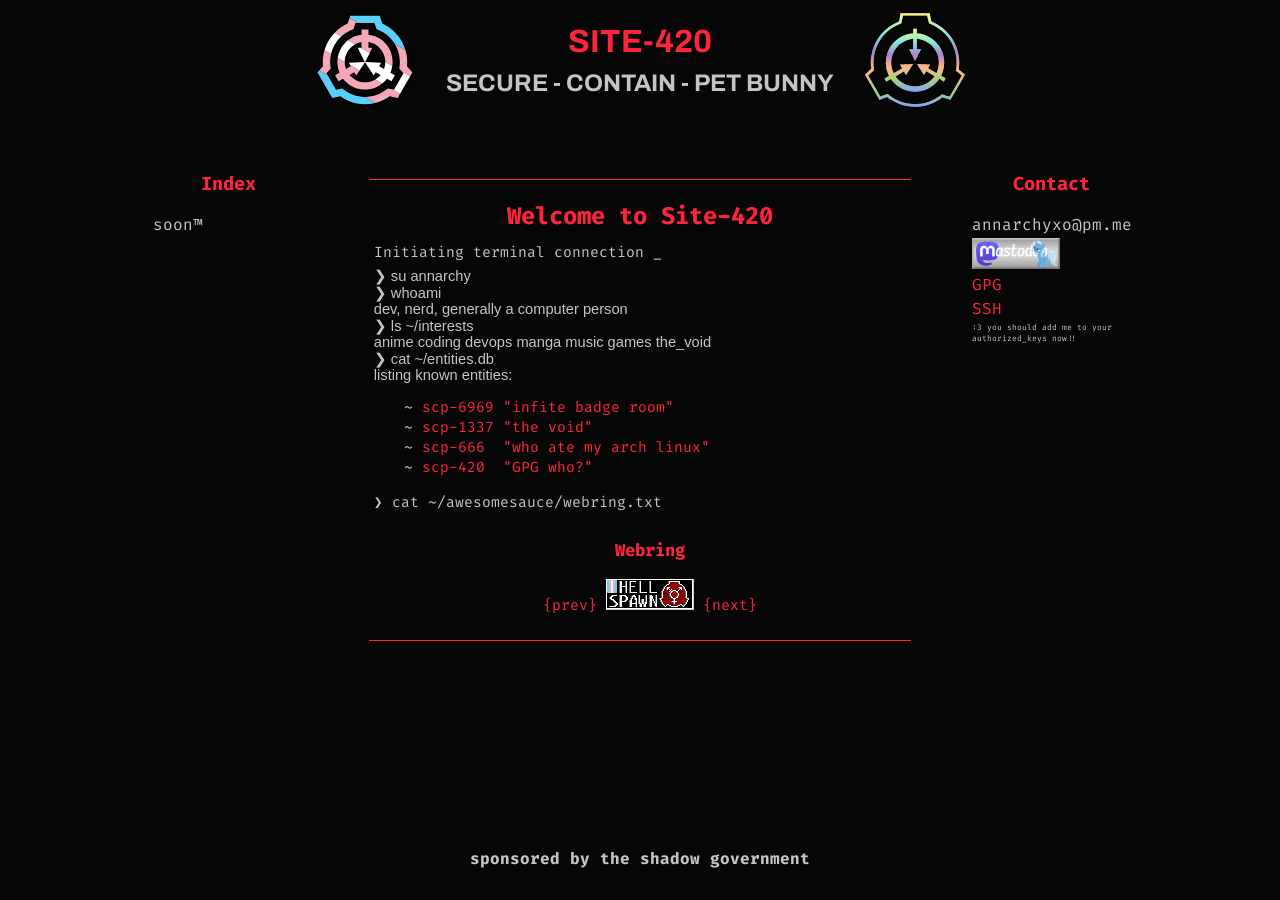
==== commit 1b64c8bd: "cleanup" ====
--- a/index.html
+++ b/index.html
@@ -38,7 +38,7 @@
                     <div class="main-info">
                         <div class="intro">
                             <p>Initiating terminal connection</p>
-                            <p class="blink">&nbsp__</p>
+                            <p class="blink">&nbsp_</p>
                         </div>
                         <p>
                             ❯ su annarchy <br>
--- a/assets/css/styles.css
+++ b/assets/css/styles.css
@@ -49,11 +49,18 @@
 	color: var(--accent-color);
 }
 
+@keyframes blink-reality {
+	50% {
+		opacity: 0;
+	}
+}
+
 @keyframes blink {
 	50% {
 		opacity: 0;
 	}
 }
+
 .blink {
 	animation: blink 1.5s linear infinite;
 }
@@ -129,6 +136,18 @@
 .foundation-intro {
 	min-width: 400px;
 	max-width: 550px;
+}
+
+.blinking-reality {
+	animation: blink-reality 3s linear infinite;
+}
+
+.red-reality {
+	size: 100px;
+	height: 70px;
+	width: 70px;
+	padding-left: 20px;
+	padding-right: 20px;
 }
 .foundation-logo {
 	size: 200px;
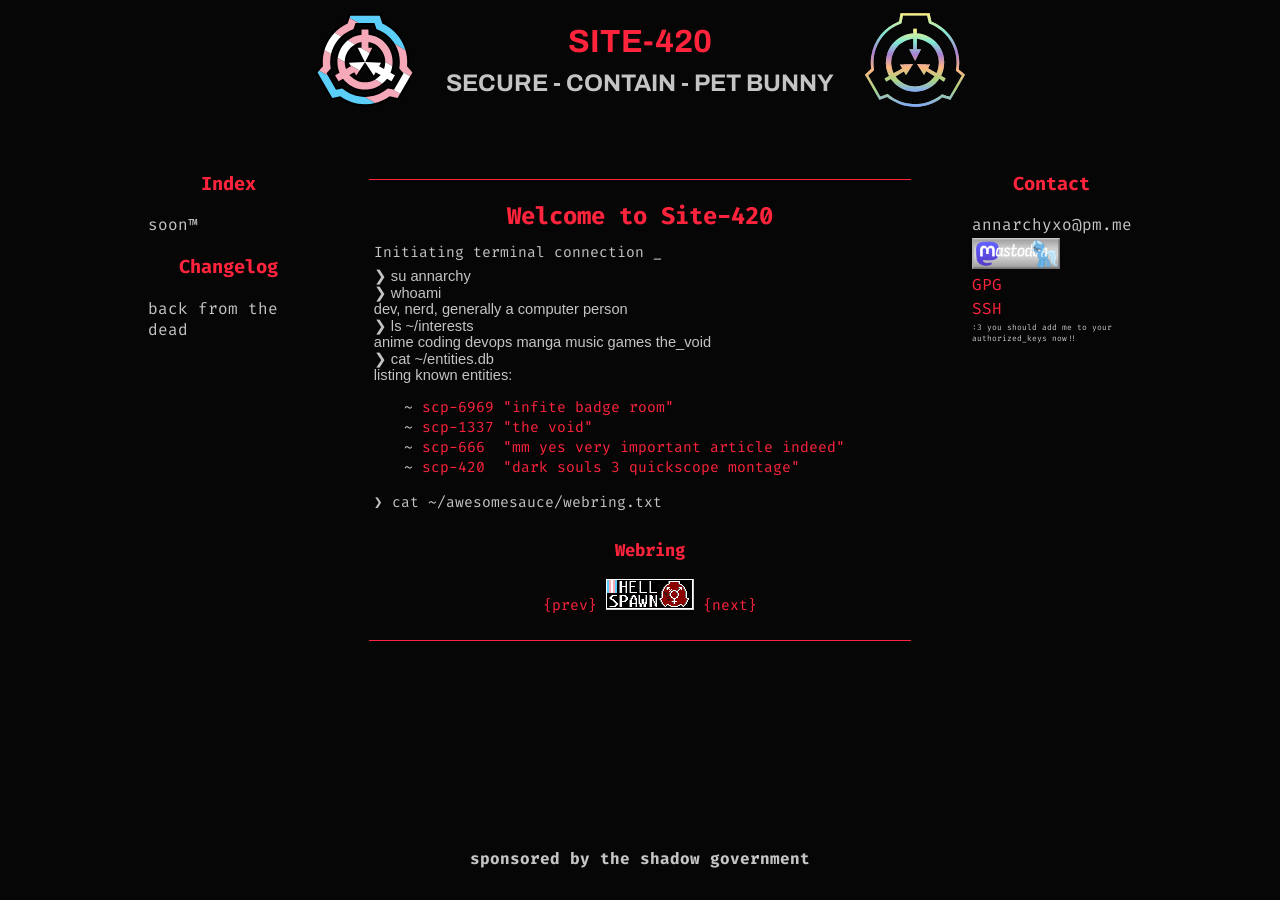
==== commit 1220864b: "upgrades people upgrades" ====
--- a/index.html
+++ b/index.html
@@ -27,6 +27,10 @@
                         <h3>Index</h3>
                         <p>soon&trade;</p>
                     </div>
+                    <div class="container-navigation">
+                        <h3>Changelog</h3>
+                        <p>back from the dead</p>
+                    </div>
                 </div>
             </div>
             <div class="main-content">
@@ -54,9 +58,9 @@
                             <li><a href="./sites/1337.html" rel="noopener noreferrer" class="colored-link">scp-1337 "the
                                     void"</a></li>
                             <li><a href="./sites/666.html" rel="noopener noreferrer" class="colored-link">scp-666
-                                    &nbsp"who ate my arch linux"</a></li>
+                                    &nbsp"mm yes very important article indeed"</a></li>
                             <li><a href="./sites/420.html" rel="noopener noreferrer" class="colored-link">scp-420
-                                    &nbsp"GPG who?"</a></li>
+                                    &nbsp"dark souls 3 quickscope montage"</a></li>
                         </ul>
                         ❯ cat ~/awesomesauce/webring.txt <br>
                         <div class="container-secondary">
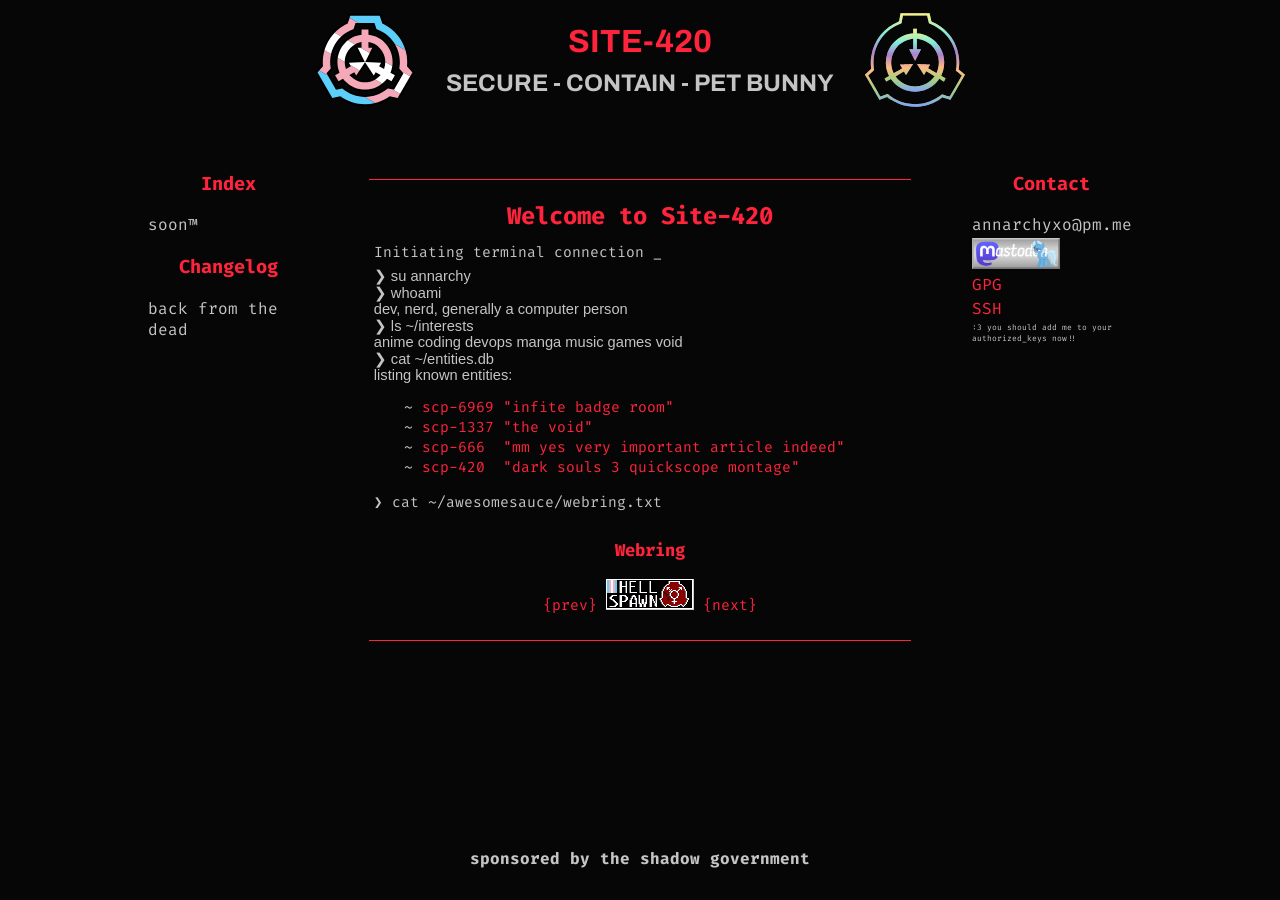
==== commit 91b387da: "fix typo" ====
--- a/index.html
+++ b/index.html
@@ -49,7 +49,7 @@
                             ❯ whoami <br>
                             dev, nerd, generally a computer person <br>
                             ❯ ls ~/interests<br>
-                            anime coding devops manga music games the_void <br>
+                            anime coding devops manga music games void <br>
                             ❯ cat ~/entities.db<br>
                             listing known entities: <br>
                         <ul class="entity-list">
